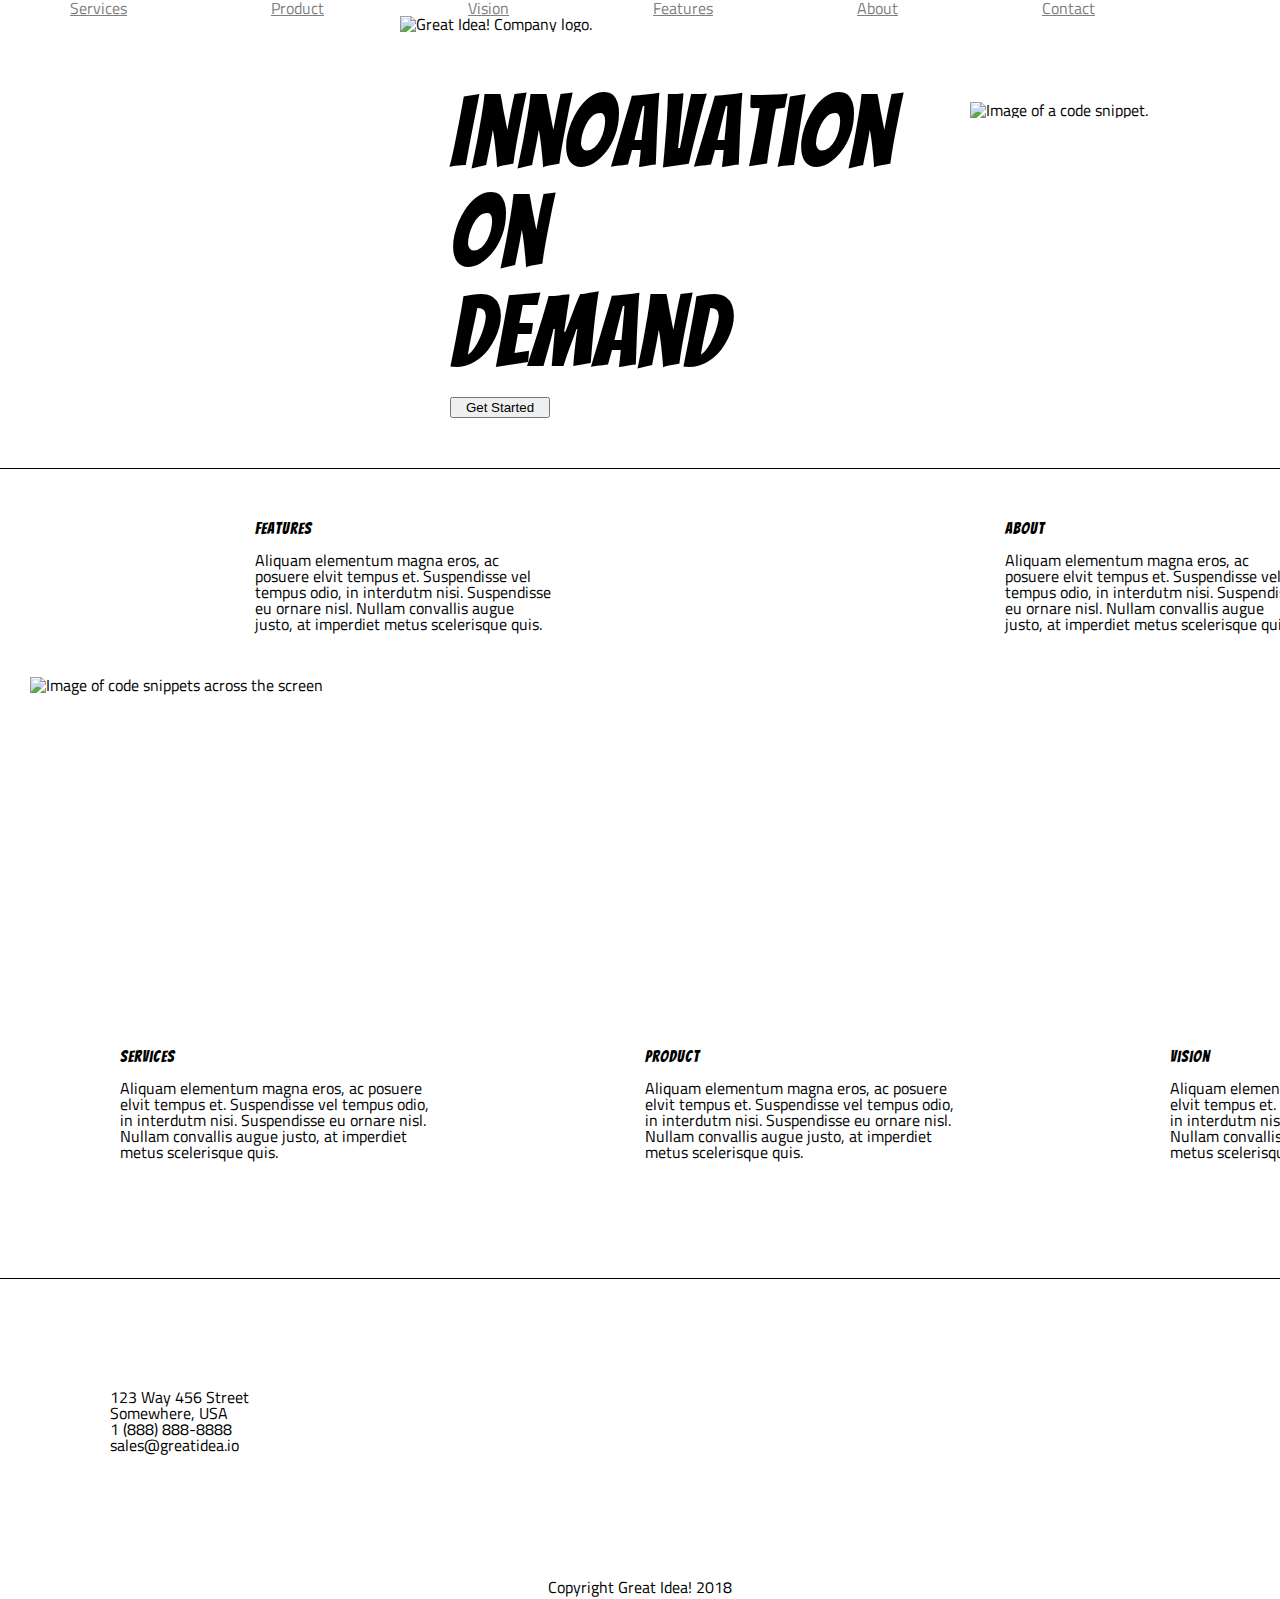
==== great-idea/index.html @ 13f72f7c "beginning services.css" ====
<!doctype html>

<html lang="en">
<head>
  <meta charset="utf-8">

  <title>Great Idea!</title>

  <link href="https://fonts.googleapis.com/css?family=Bangers|Titillium+Web" rel="stylesheet">
  <link rel="stylesheet" href="css/index.css">

  <!--[if lt IE 9]>
    <script src="https://cdnjs.cloudflare.com/ajax/libs/html5shiv/3.7.3/html5shiv.js"></script>
  <![endif]-->
</head>

  <body>

    <div class="nav-bar">

      <header>
        <nav> 
        <a href="#">Services</a>
        <a href="#">Product</a>
        <a href="#">Vision</a>
        <a href="#">Features</a>
        <a href="#">About</a>
        <a href="#">Contact</a>
       </nav>
       <img class="logo" src="img/logo.png" alt="Great Idea! Company logo.">
      </header>
    </div>
   
    <section class="head">
      <div class="quote">
         <h1>Innoavation
         <br>On
         <br>Demand
         <br>
        </h1>

       <button>Get Started</button>
         
     </div> 
    
     <div class="logo2">
      <img src="img/header-img.png" alt="Image of a code snippet.">
     <div>
    </section> 
  
  <section class="main-content">
    <div class="top-content">
      <div class="features">
        <h4>Features</h4>
          <p>Aliquam elementum magna eros, ac posuere elvit tempus et. Suspendisse vel tempus odio, in interdutm nisi. Suspendisse eu ornare nisl. Nullam convallis augue justo, at imperdiet metus scelerisque quis.</p>
      </div>
      <div class="about">
        <h4>About</h4>
          <p> Aliquam elementum magna eros, ac posuere elvit tempus et. Suspendisse vel tempus odio, in interdutm nisi. Suspendisse eu ornare nisl. Nullam convallis augue justo, at imperdiet metus scelerisque quis.</p>
      </div>
  <img class="middle-img" src="img/mid-page-accent.jpg" alt="Image of code snippets across the screen">
  </section>
 
     <section class="bottom">
       <div class="services">
         <h4>Services</h4>
           <p> Aliquam elementum magna eros, ac posuere elvit tempus et. Suspendisse vel tempus odio, in interdutm nisi. Suspendisse eu ornare nisl. Nullam convallis augue justo, at imperdiet metus scelerisque quis.</p>
       </div>

        <div class="product">
         <h4>Product</h4>
           <p> Aliquam elementum magna eros, ac posuere elvit tempus et. Suspendisse vel tempus odio, in interdutm nisi. Suspendisse eu ornare nisl. Nullam convallis augue justo, at imperdiet metus scelerisque quis.</p>
        </div>
        <div class="vision">
        <h4>Vision</h4>
            <p> Aliquam elementum magna eros, ac posuere elvit tempus et. Suspendisse vel tempus odio, in interdutm nisi. Suspendisse eu ornare nisl. Nullam convallis augue justo, at imperdiet metus scelerisque quis.</p>
        </div>
     </section>
      <section>
        <div class="contact">
          <address>
            123 Way 456 Street<br>
            Somewhere, USA<br>
            <strong>1 (888) 888-8888</strong><br>
            <contact>sales@greatidea.io</contact>
          </address>
        </div>
      </section>
          <footer>
            <p><center>Copyright Great Idea! 2018</center></p>
          </footer> 
  
  </body>
</html>
---- great-idea/css/index.css ----
/* http://meyerweb.com/eric/tools/css/reset/ 
   v2.0 | 20110126
   License: none (public domain)
*/

html, body, div, span, applet, object, iframe,
h1, h2, h3, h4, h5, h6, p, blockquote, pre,
a, abbr, acronym, address, big, cite, code,
del, dfn, em, img, ins, kbd, q, s, samp,
small, strike, strong, sub, sup, tt, var,
b, u, i, center,
dl, dt, dd, ol, ul, li,
fieldset, form, label, legend,
table, caption, tbody, tfoot, thead, tr, th, td,
article, aside, canvas, details, embed, 
figure, figcaption, footer, header, hgroup, 
menu, nav, output, ruby, section, summary,
time, mark, audio, video {
	margin: 0;
	padding: 0;
	border: 0;
	font-size: 100%;
	font: inherit;
	vertical-align: baseline;
}
/* HTML5 display-role reset for older browsers */
article, aside, details, figcaption, figure, 
footer, header, hgroup, menu, nav, section {
	display: block;
}
body {
	line-height: 1;
}
ol, ul {
	list-style: none;
}
blockquote, q {
	quotes: none;
}
blockquote:before, blockquote:after,
q:before, q:after {
	content: '';
	content: none;
}
table {
	border-collapse: collapse;
	border-spacing: 0;
}

/* Set every element's box-sizing to border-box */
* {
    box-sizing: border-box;
}

html, body {
    height: 100%;
    font-family: 'Titillium Web', sans-serif;
}

h1, h2, h3, h4, h5 {
    font-family: 'Bangers', cursive;
    letter-spacing: 1px;
    margin-bottom: 15px;
}

/* Your code star ts here! */

	

.nav-bar {
	display: flex;
	/* border-bottom: 1px solid black; */
	align-content: center;
}
.head {
	display:flex;
	border-bottom: 1px solid black;
	padding:50px;
	
	
}
header nav {
	display: inline-block;
	
}

header img.logo {
	margin-left: 400px; 
}
header nav a {
	margin:0 70px;
	
}
a {
	color: grey;
}

.quote {
	display: flex;
	flex-direction: column; 
	width:100px; 
	margin-left:400px; 
	

	
	
}
.logo2{
	/* display: inline-block;  */
	border-bottom: black;
	/* width:50px; */
	margin-left:400px;
	padding:20px;

}
.main-content{
	display: flex;
	padding: 30px;
	

}
 .top-content {  
	 /* display: inline-flex; */
	 /* align-content: stretch; */
	 height: 400px;
	 width: 2000px;
	 /* border: 1px solid red; */
	 display:flex;
	 justify-content: space-around;
	 align-items: center; 
	 /* flex-direction: row; */
	 flex-wrap: wrap;
	 

 }
.features { 
	  
	width:300px;
	/* margin:100px; */
	
} 
.about {  
    
	width:300px;
	/* margin: 10px; */
}
.middle-img {
    height: 200px;
	width: 1500px;
	/* margin: 150px; */
}

.bottom {  
	
	display:flex; 
	width: 2000px;
	height: 350px;
	border-bottom: 1px solid black; 
	padding: 20px;
	align-content: center; 
	
		
}
 .services { 
	
	  width:325px;  
	  margin:100px;   
	
}

.product  { 
	
	width:325px;  
    margin:100px;
}
	
	
.vision  { 
	
	 width:325px;  
	 margin:100px;
	
 } 
h1 {
	font-size: 100px;
}

.contact {
	display: inline-flex;
	height: 100px;
	 padding: 10px; 
	margin: 100px; 
}
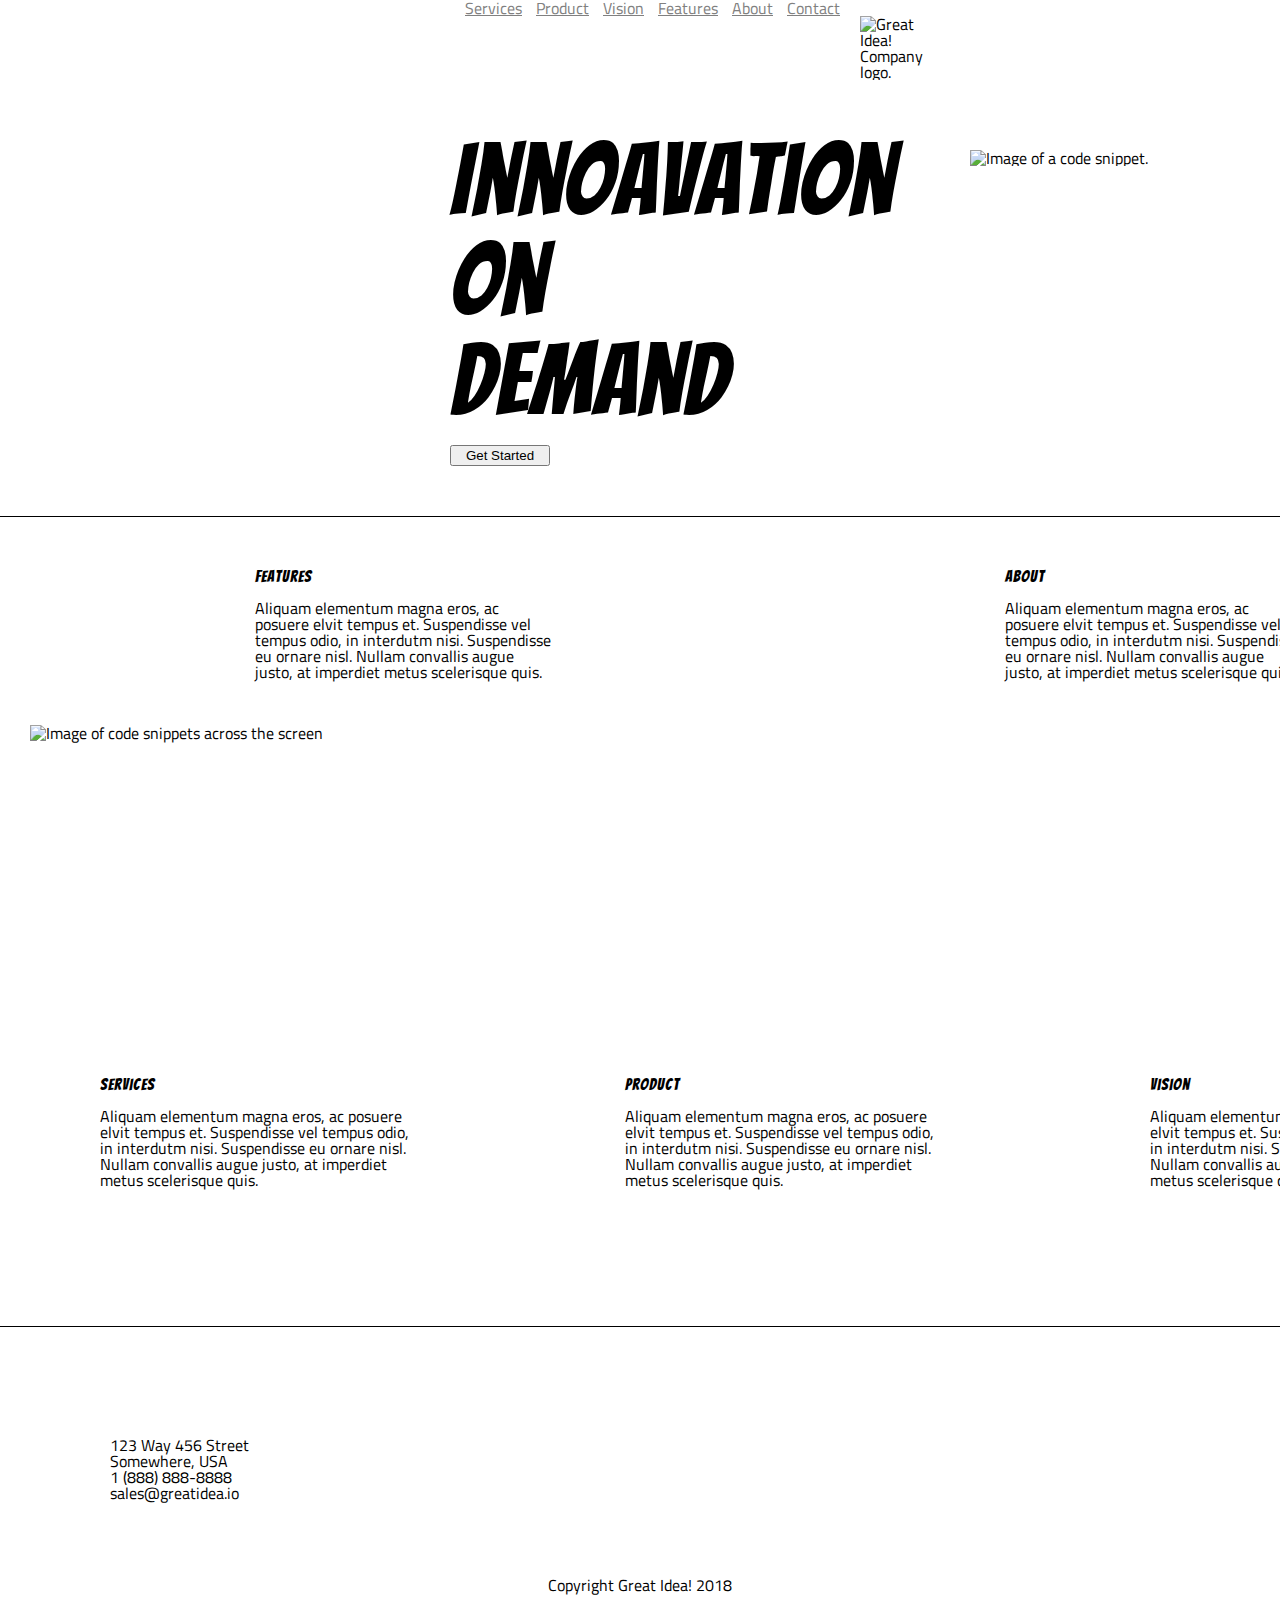
==== commit d96dff24: "linked page" ====
--- a/great-idea/index.html
+++ b/great-idea/index.html
@@ -20,7 +20,7 @@
 
       <header>
         <nav> 
-        <a href="#">Services</a>
+        <a href="services.html">Services</a>
         <a href="#">Product</a>
         <a href="#">Vision</a>
         <a href="#">Features</a>
--- a/great-idea/css/index.css
+++ b/great-idea/css/index.css
@@ -67,18 +67,33 @@
 
 	
 
+
 .nav-bar {
 	display: flex;
 	/* border-bottom: 1px solid black; */
 	align-content: center;
+	margin:0px 460px;
+	/*width: 1000px;*/
 }
 .head {
 	display:flex;
 	border-bottom: 1px solid black;
 	padding:50px;
-	
-	
-}
+}	
+ .top  {
+	/*width: 8000px;
+	 height: 400px;*/
+	 margin: 0px 460px;
+	display:inline-flex;
+	flex-direction: column;
+	border-bottom: 1px solid black;
+	/*padding:50px; */
+
+}
+.services-header-img p {
+	font: bold;
+}	 
+
 header nav {
 	display: inline-block;
 	
@@ -88,7 +103,7 @@
 	margin-left: 400px; 
 }
 header nav a {
-	margin:0 70px;
+	padding: 5px;
 	
 }
 a {
@@ -100,8 +115,6 @@
 	flex-direction: column; 
 	width:100px; 
 	margin-left:400px; 
-	
-
 	
 	
 }
@@ -156,7 +169,7 @@
 	width: 2000px;
 	height: 350px;
 	border-bottom: 1px solid black; 
-	padding: 20px;
+	padding: 0px;
 	align-content: center; 
 	
 		
@@ -186,9 +199,125 @@
 }
 
 .contact {
-	display: inline-flex;
-	height: 100px;
+	/* display: flex; */
+	height: 50px;
 	 padding: 10px; 
 	margin: 100px; 
 }
-  +  h3 {
+	  font-size: 30px;
+	  padding: 10px;
+  }
+  .container {
+	  display: flex;
+	  flex-direction: row;
+	  flex-wrap: wrap;
+	  height: 800px;
+	  width: 900px;
+	  border-bottom: 2px solid black;
+	  /* padding: 10px; */
+	  margin: 0px 460px;
+	  /* align-content: stretch; */
+  }
+
+  .child1 {
+	  height: 225px;
+	  width: 400px;
+	  background: lightgray;
+	  margin: 20px;
+	  color: black;
+	  text-align: center;
+	   padding-top: 40px; 
+	  box-sizing: border-box;
+	 
+ }
+  .child2 {
+	height: 225px;
+	width: 400px;
+	background: lightgray;
+	margin: 20px;
+	color: black;
+	text-align: center;
+	padding-top: 40px;
+	box-sizing: border-box;
+ }
+  .child3 {
+	height: 225px;
+	width: 400px;
+	background: lightgray;
+	margin: 20px;
+	color: black;
+	text-align: center;
+	padding-top: 40px;
+	box-sizing: border-box;
+}
+  .child4 {
+	height: 225px;
+	width: 400px;
+	background: lightgray;
+	margin: 20px;
+	color: black;
+	text-align: center;
+	padding-top: 40px;
+	box-sizing: border-box;
+}
+  .child5 {
+	height: 225px;
+	width: 400px;
+	background: lightgray;
+	margin: 20px;
+	color: black;
+	text-align: center;
+	padding-top: 40px;
+	box-sizing: border-box;
+}
+  .child6 {
+	height: 225px;
+	width: 400px; 
+	background: lightgray;
+	margin: 20px;
+	color: black;
+	text-align: center;
+	padding-top: 40px;
+	box-sizing: border-box;
+}
+.facts {
+	/*display: flex;
+	padding: 20px;
+	margin: 20px;
+	flex-direction: row;
+	flex-wrap: wrap;*/
+	display: flex;
+	flex-direction: column;
+	flex-wrap: wrap;
+	height: 400px;
+	width: 900px;
+	
+	
+	
+
+}
+.factschild1 {
+	width:400px;
+	padding: 20px;
+	margin: 20px;
+	
+}
+.factschild2 {
+	width:400px;
+	
+	margin: 20px;
+	
+}
+.factschild3 {
+	width:400px;
+	padding: 20px;
+	margin: 20px;
+	
+}
+.factschild4 {
+	
+	
+	margin: 20px;
+	
+}